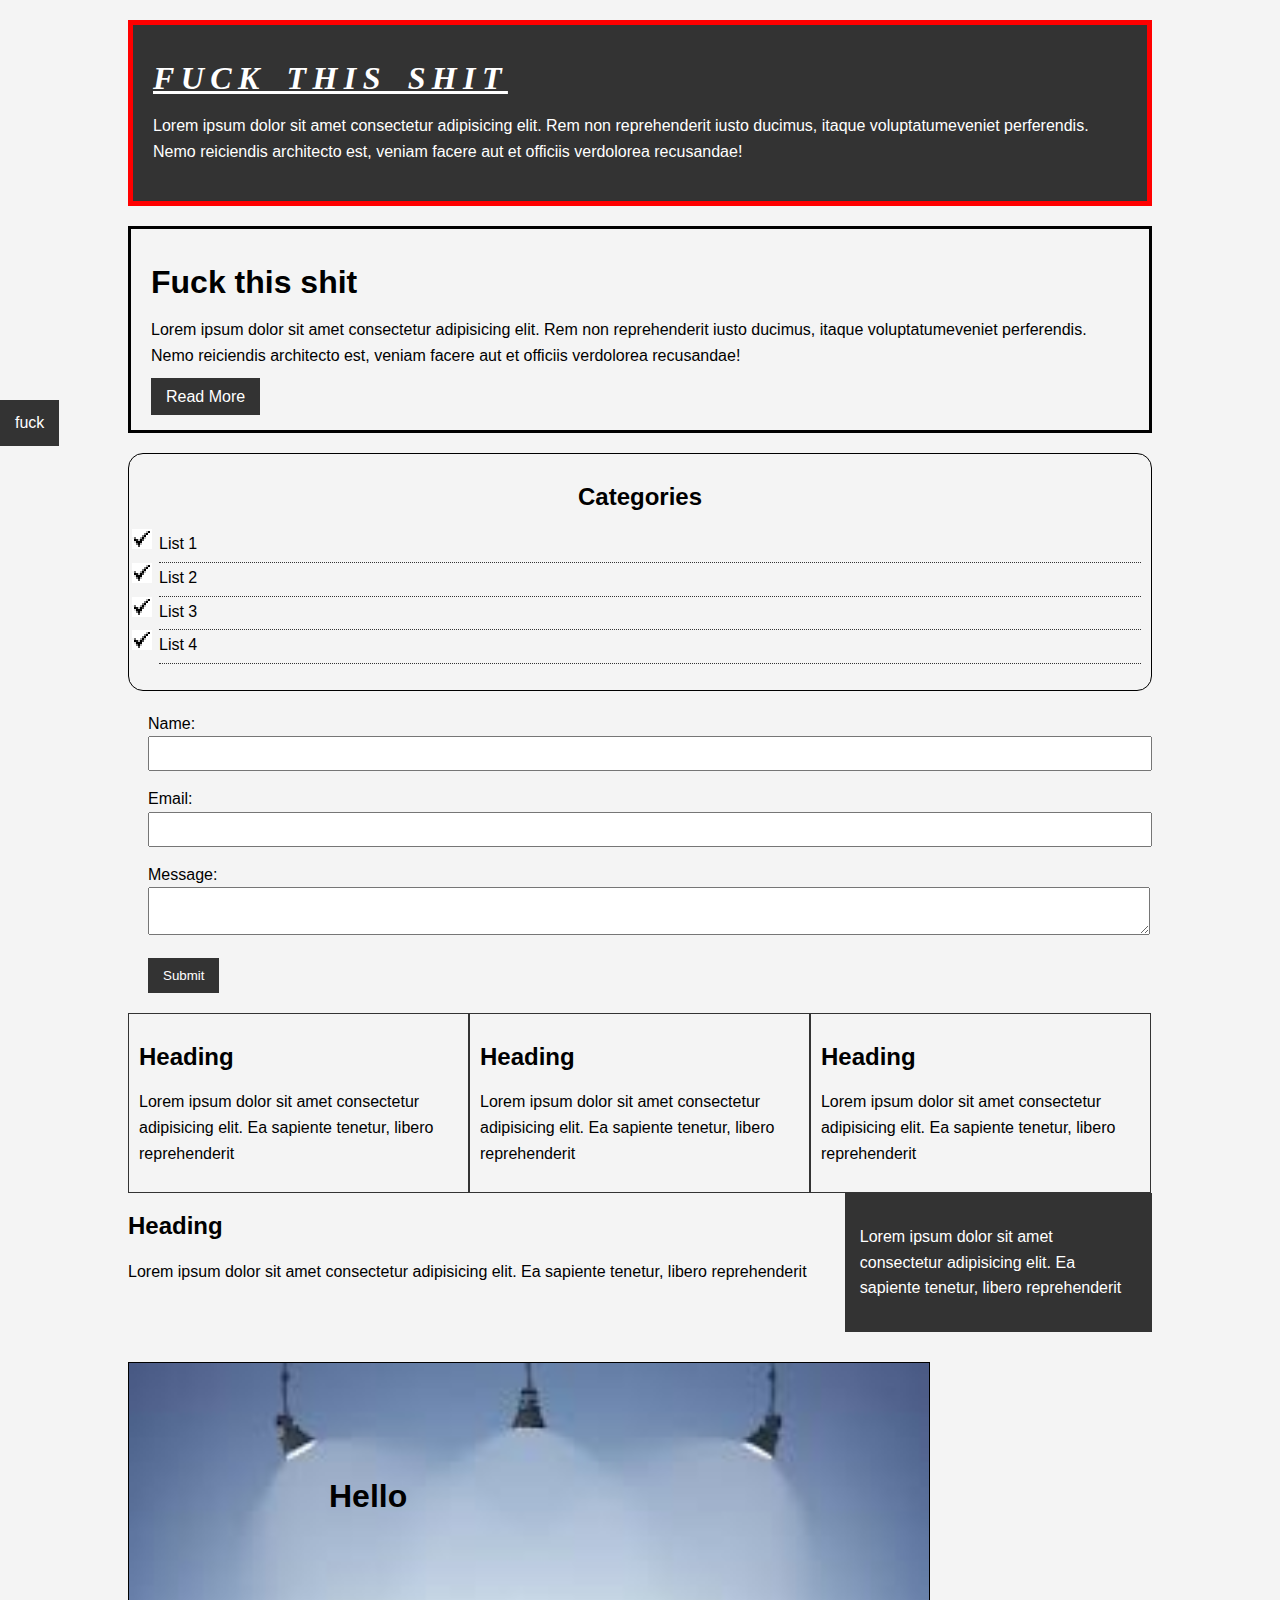
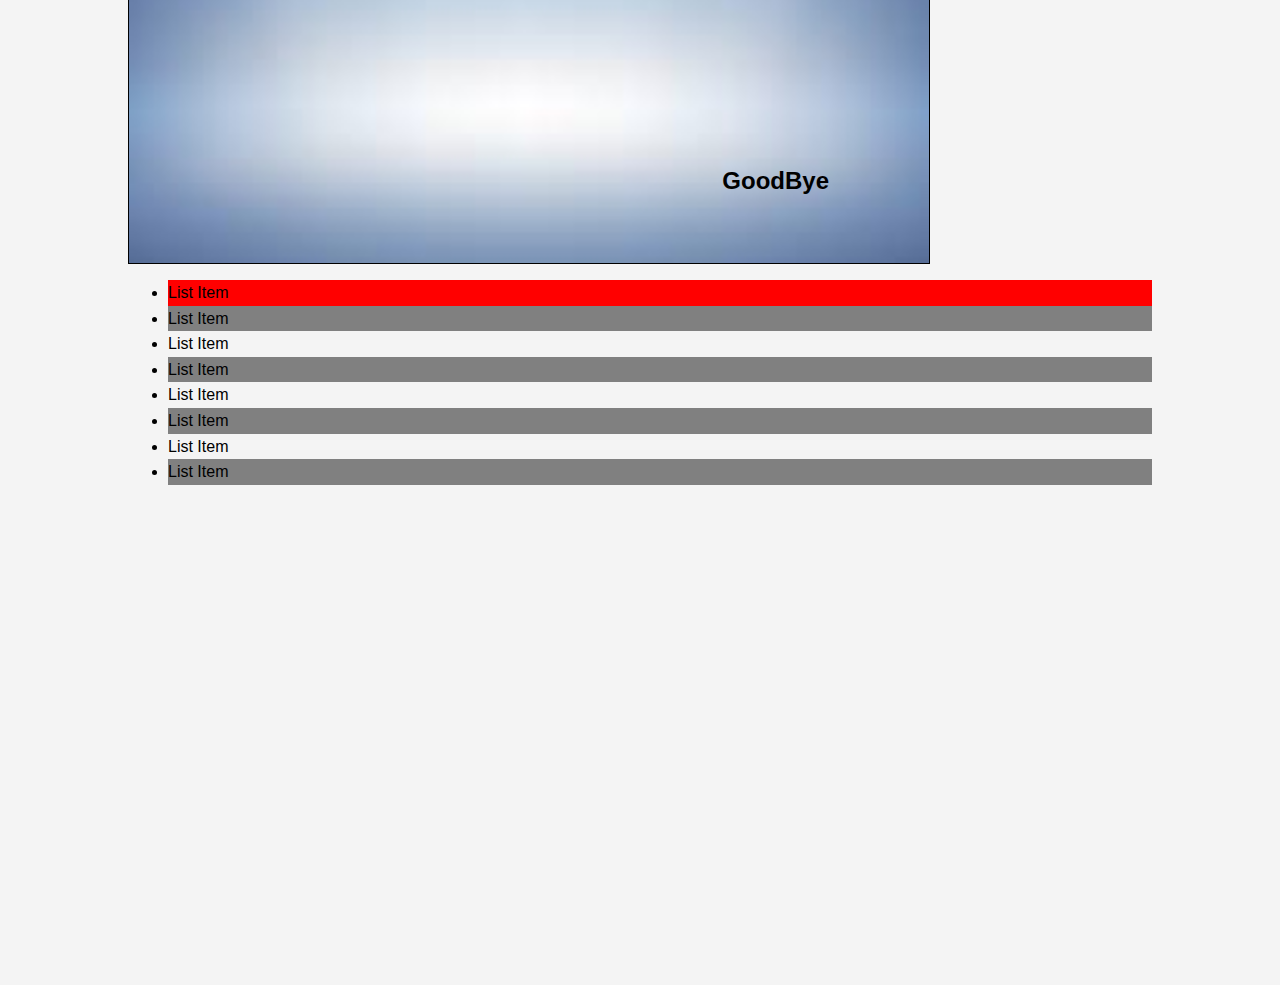
==== css/index.html @ bcae72c5 "initial commit" ====
<!DOCTYPE html>

<html>
<head>
    <title>CSS Cheatsheet</title>
    <link rel="stylesheet" href="style.css">
</head>

<body>
    <div class="container">
        <div class="box-1">
            <h1>Fuck this shit</h1>
            <p>Lorem ipsum dolor sit amet consectetur adipisicing elit. Rem non reprehenderit iusto ducimus, itaque
                voluptatumeveniet perferendis. Nemo reiciendis architecto est, veniam facere aut et officiis verdolorea
                recusandae!</p>
        </div>

        <div class="box-2">
            <h1>Fuck this shit</h1>
            <p>Lorem ipsum dolor sit amet consectetur adipisicing elit. Rem non reprehenderit iusto ducimus, itaque
                voluptatumeveniet perferendis. Nemo reiciendis architecto est, veniam facere aut et officiis verdolorea
                recusandae!</p>
            <a class="button" style="color: white;" href="https://google.com">Read More</a>
        </div>

        <div class="categories">
            <h2>Categories</h2>
            <ul>
                <li><a href="#">List 1</a></li>
                <li><a href="#">List 2</a></li>
                <li><a href="#">List 3</a></li>
                <li><a href="#">List 4</a></li>
            </ul>
        </div>

        <form class="my-form">
            <div class="form-group">
                <label>Name: </label>
                <input type="text" name="name">
            </div>
            <div class="form-group">
                <label>Email: </label>
                <input type="text" name="email">
            </div>
            <div class="form-group">
                <label>Message: </label>
                <textarea name="message"></textarea>
            </div>
            <input class="button" type="submit" value="Submit">
            
        </form>

        <div class="block">
            <h2>Heading</h2>
            <p>Lorem ipsum dolor sit amet consectetur adipisicing elit. Ea sapiente tenetur, libero reprehenderit </p>
        </div>

        <div class="block">
            <h2>Heading</h2>
            <p>Lorem ipsum dolor sit amet consectetur adipisicing elit. Ea sapiente tenetur, libero reprehenderit </p>
        </div>
        
        <div class="block">
            <h2>Heading</h2>
            <p>Lorem ipsum dolor sit amet consectetur adipisicing elit. Ea sapiente tenetur, libero reprehenderit </p>
        </div>

        <div class="clr"></div>

        <div id="main-block">
            <h2>Heading</h2>
            <p>Lorem ipsum dolor sit amet consectetur adipisicing elit. Ea sapiente tenetur, libero reprehenderit </p>
        </div>

        <div id="sidebar">
            <p>Lorem ipsum dolor sit amet consectetur adipisicing elit. Ea sapiente tenetur, libero reprehenderit </p>
        </div>

        <div class="clr"></div>

        <div class="p-box">
            <h1>Hello</h1>
            <h2>GoodBye</h2>
        </div>

        <ul class="my-list">
            <li>List Item</li>
            <li>List Item</li>
            <li>List Item</li>
            <li>List Item</li>
            <li>List Item</li>
            <li>List Item</li>
            <li>List Item</li>
            <li>List Item</li>
        </ul>

    </div> <!--container ends here-->

    <a class="fix-me button" href="#">fuck</a>

    <div style="margin-top: 500px"></div>
</body>
</html>
---- css/style.css ----
/* * {
    padding: 0;
    margin: 0;
} */

body {
    background-color: #f4f4f4;
    font-family: Arial, Helvetica, sans-serif;
    font-size: 16px;
    font-weight: normal;

    line-height: 1.6em;
    margin: 0;
}

a {
    text-decoration: none;
    color: black;
}

a:hover {
    color: red;
}

a:active {
    color: green;
}

/* a:visited {
    color: grey;
} */

.container {
    width: 80%;
    margin: auto;
}

.button {
    background-color: #333;
    color: white;
    padding: 10px 15px;
    border: none;
}

.button:hover {
    background: red;
    color: white;
}

.clr {
    clear: both;
}

.box-1 {
    background-color: #333;
    color: #fff;

    border: 5px red solid;
    padding: 20px;
    margin: 20px 0;
}

.box-1 h1 {
    font-family: 'Lucida Sans';
    font-weight: 800;
    font-style: italic;
    text-decoration: underline;
    text-transform: uppercase;
    letter-spacing: 0.2em;
    word-spacing: 0.2em;
}

.box-2 {
    border: 3px black solid;
    padding: 20px;
    margin: 20px 0;
}

.categories {
    border: 1px black solid;
    padding: 10px;
    border-radius: 15px;
}

.categories h2 {
    text-align: center;
}

.categories ul {
    padding: 0;
    padding-left: 20px;
    list-style: none;
}

.categories li {
    padding-bottom: 5px;
    border-bottom: dotted 1px #333;
    list-style-image: url('../images/check.png');
}

.my-form {
    padding: 20px;
}

.my-form .form-group {
    padding-bottom: 15px;
}

.my-form label {
    display: block;
}

.my-form input[type="text"], .my-form textarea {
    padding: 8px;
    width: 100%;
}

.block {
    float: left;
    width: 33.3%;
    border: 1px #333 solid;
    padding: 10px;
    box-sizing: border-box;
}

#main-block {
    float: left;
    width: 70%;
    box-sizing: border-box;
}

#sidebar {  
    float: left;
    width: 30%;
    background-color: #333;
    color: #fff;
    padding: 15px;
    box-sizing: border-box;
}

.p-box {
    width: 800px;
    height: 500px;
    border: 1px black solid;
    margin-top: 30px;
    position: relative;
    background-image: url(../images/background-image.jpg);
    background-repeat: no-repeat;
    background-position: center center;
    background-size: cover;
}

.p-box h1 {
    position: absolute;
    top: 100px;
    left: 200px;
}

.p-box h2 {
    position: absolute;
    bottom: 50px;
    right: 100px;
}

.fix-me {
    position: fixed;
    top: 400px;
}

.my-list li:first-child{
    background-color: red;
}

.my-list li:last-child {
    background-color: blue;
}

.my-list li:nth-child(even) {
    background-color: grey;
}
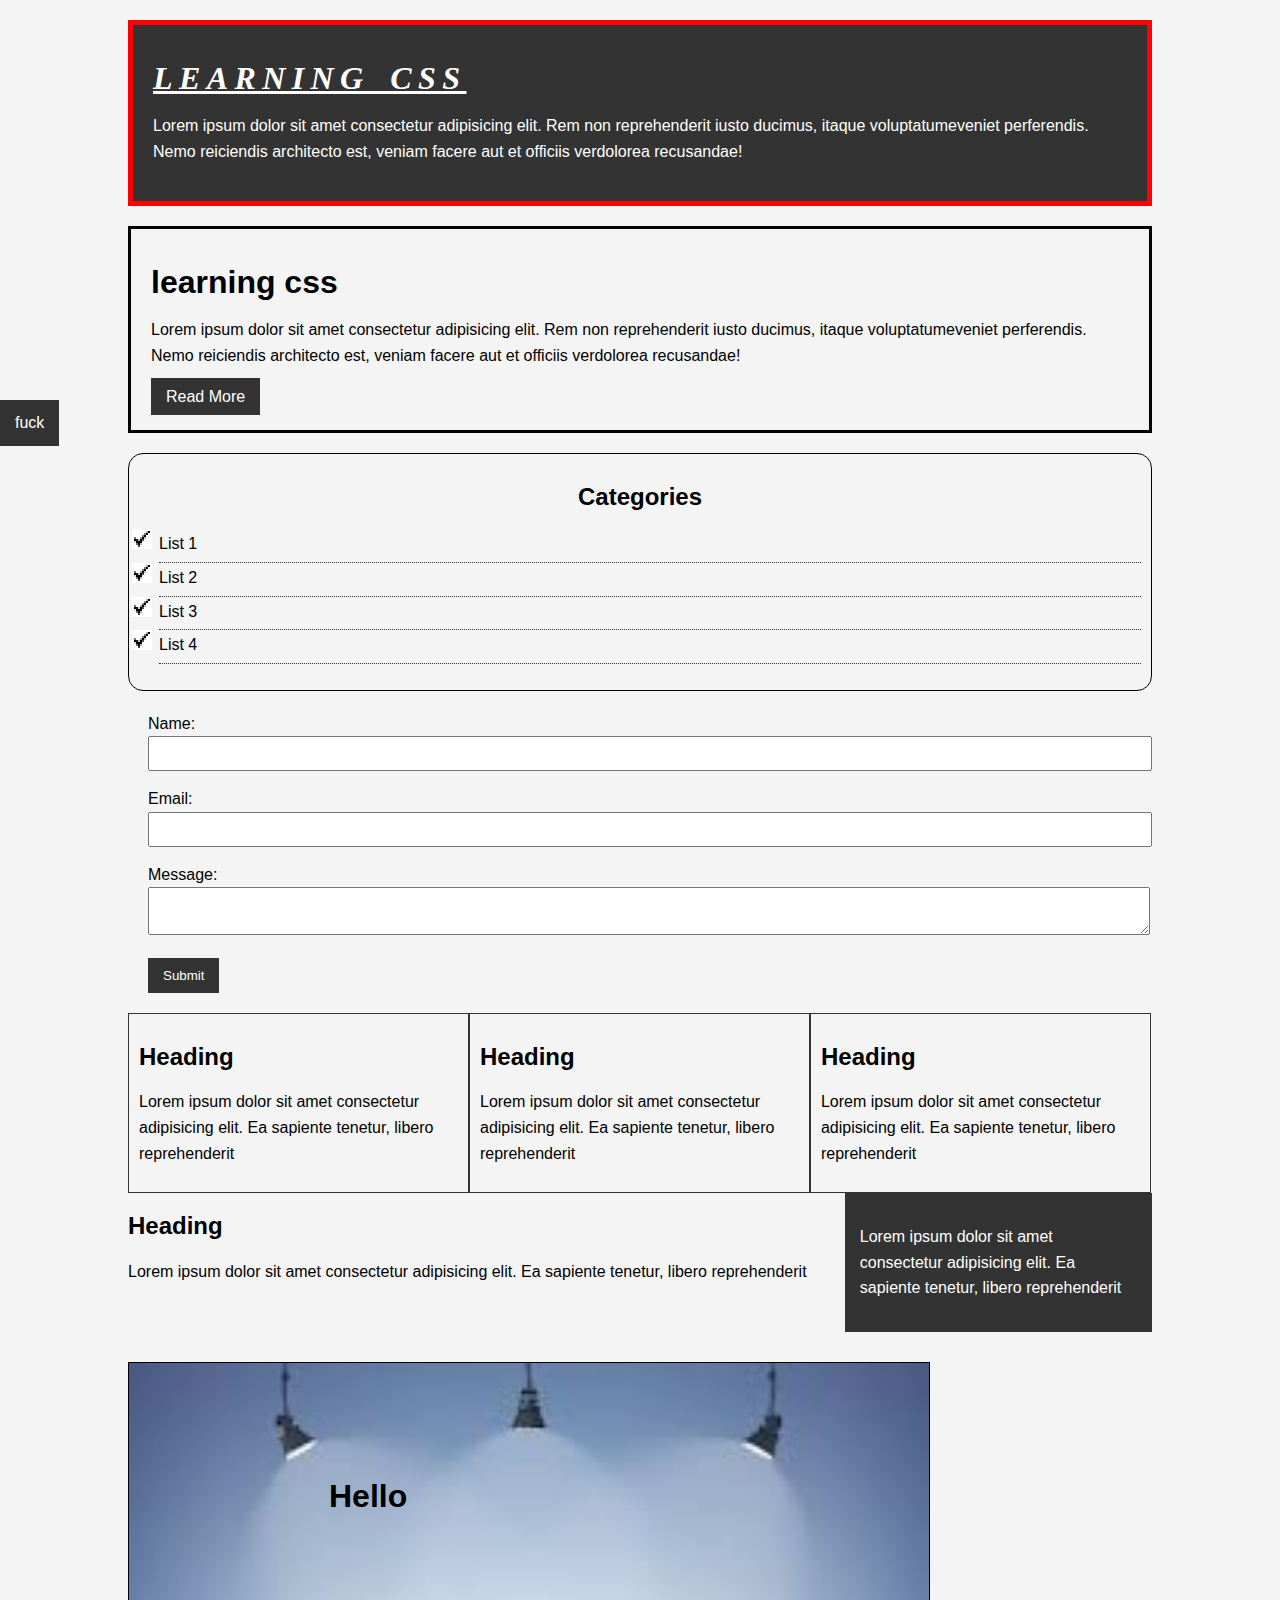
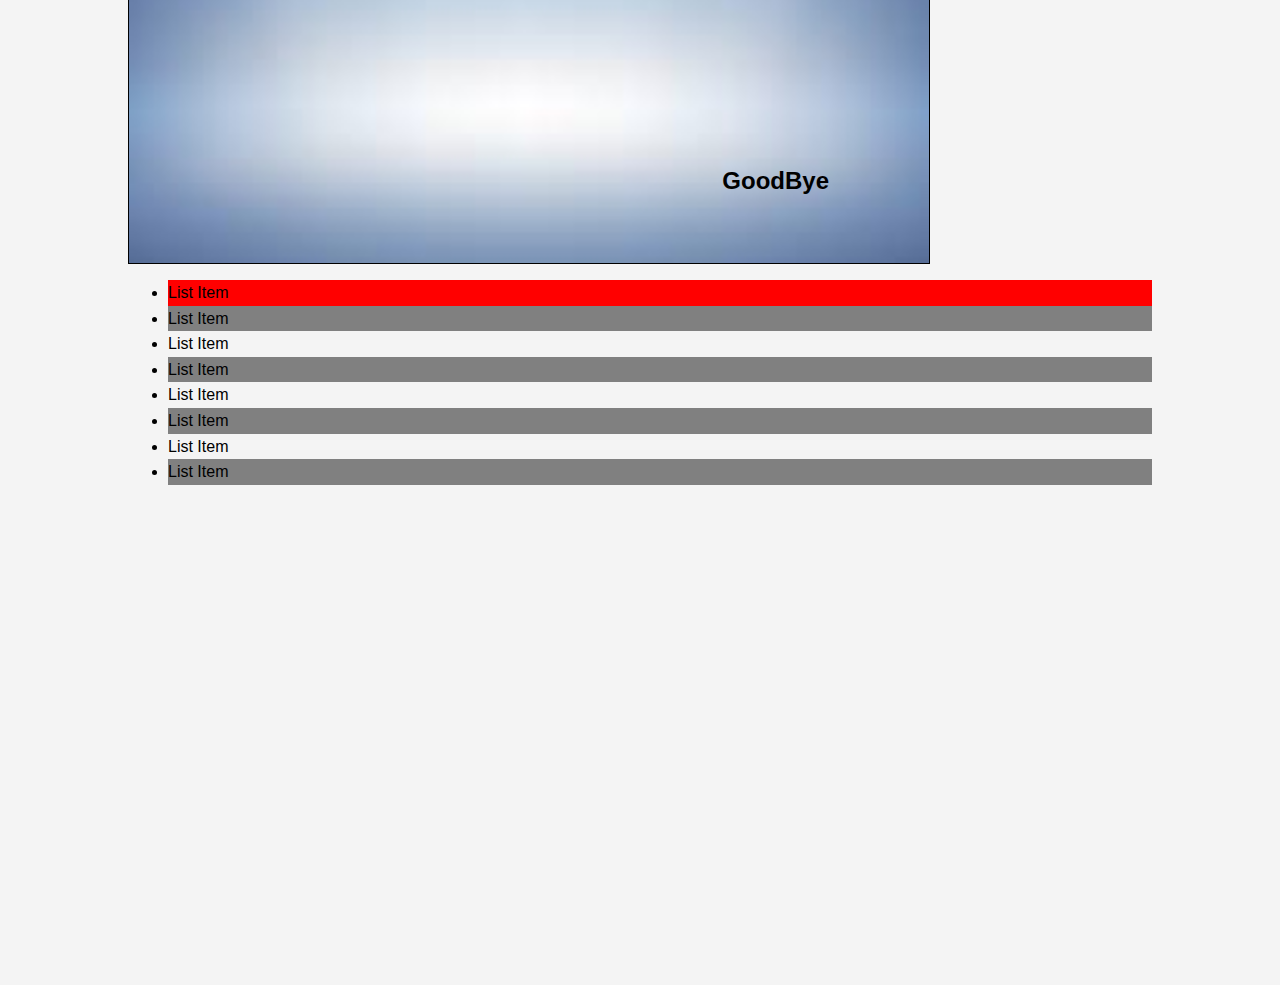
==== commit 76793a60: "done learning dom" ====
--- a/css/index.html
+++ b/css/index.html
@@ -9,14 +9,14 @@
 <body>
     <div class="container">
         <div class="box-1">
-            <h1>Fuck this shit</h1>
+            <h1>learning css</h1>
             <p>Lorem ipsum dolor sit amet consectetur adipisicing elit. Rem non reprehenderit iusto ducimus, itaque
                 voluptatumeveniet perferendis. Nemo reiciendis architecto est, veniam facere aut et officiis verdolorea
                 recusandae!</p>
         </div>
 
         <div class="box-2">
-            <h1>Fuck this shit</h1>
+            <h1>learning css</h1>
             <p>Lorem ipsum dolor sit amet consectetur adipisicing elit. Rem non reprehenderit iusto ducimus, itaque
                 voluptatumeveniet perferendis. Nemo reiciendis architecto est, veniam facere aut et officiis verdolorea
                 recusandae!</p>
